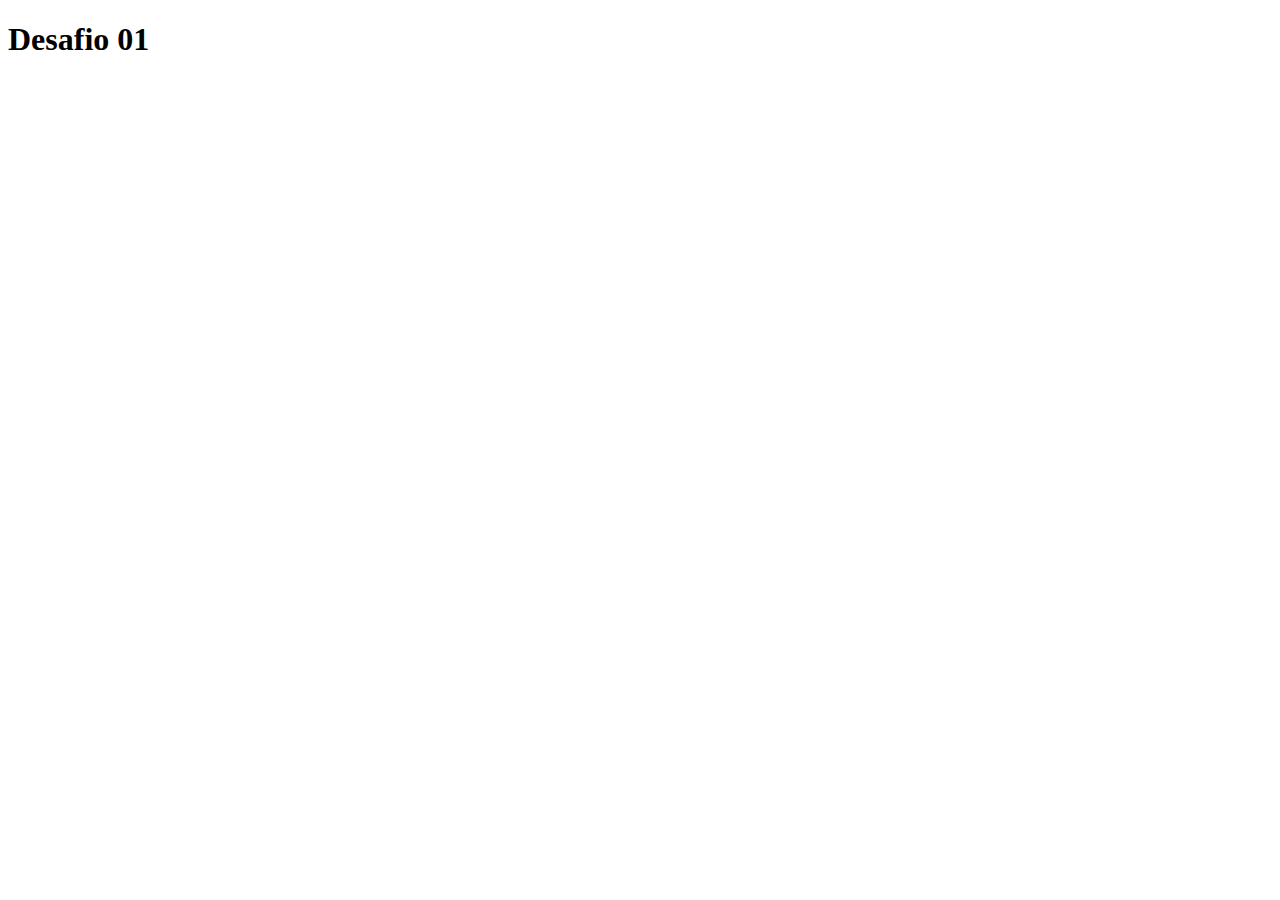
==== Desafios/Desafio 02/index.html @ d9de0037 "att desafio 02" ====
<!DOCTYPE html>
<html lang="pt-br">
<head>
    <meta charset="UTF-8">
    <meta name="viewport" content="width=device-width, initial-scale=1.0">
    <title>Desafio 01</title>
    <link rel="stylesheet" href="style.css">
</head>
<body>
    <h1>Desafio 01</h1>
    <script src="index.html"></script>
</body>
</html>
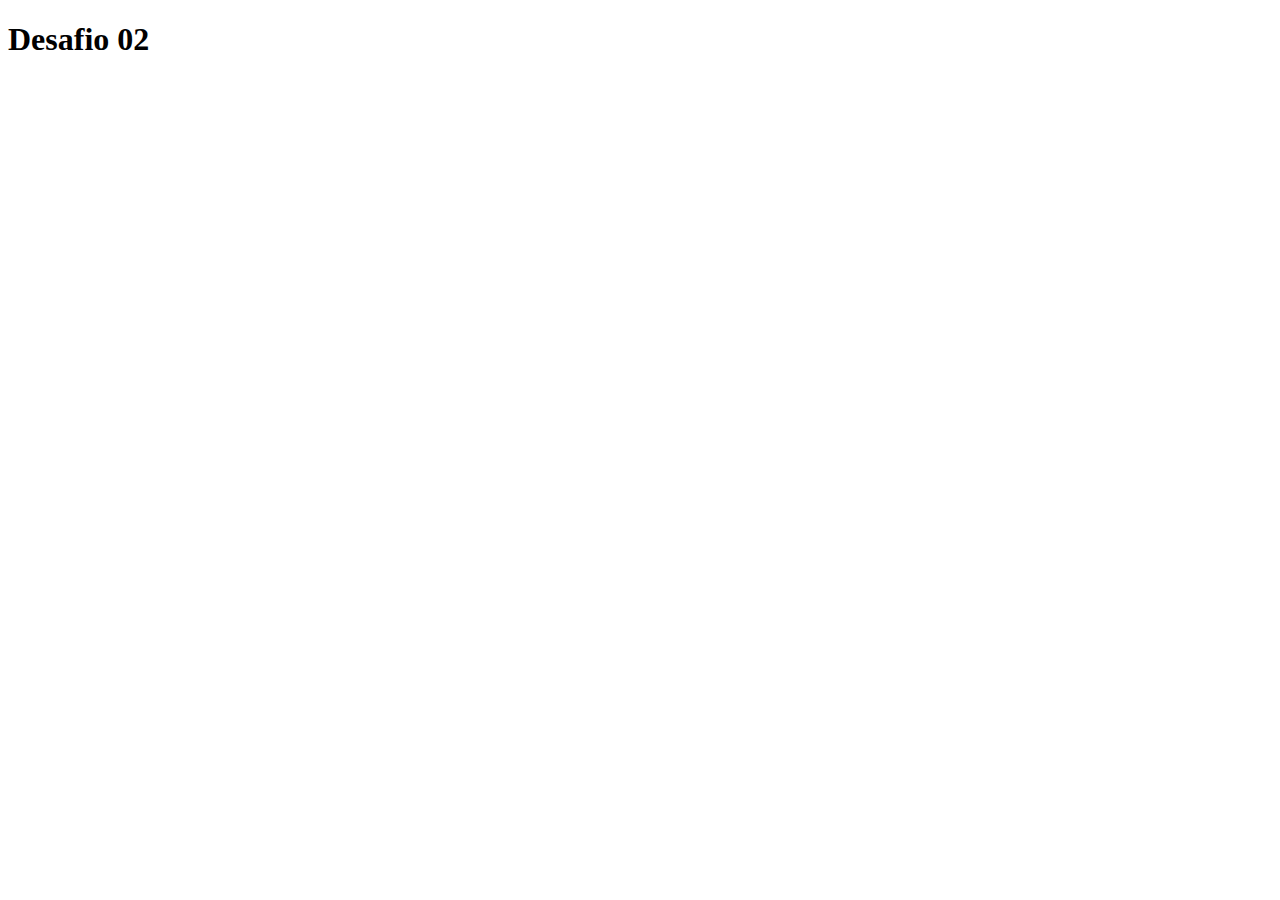
==== commit a079d2a3: "iniciando desafio 02" ====
--- a/Desafios/Desafio 02/index.html
+++ b/Desafios/Desafio 02/index.html
@@ -3,11 +3,12 @@
 <head>
     <meta charset="UTF-8">
     <meta name="viewport" content="width=device-width, initial-scale=1.0">
-    <title>Desafio 01</title>
+    <title>Desafio 02</title>
     <link rel="stylesheet" href="style.css">
 </head>
 <body>
-    <h1>Desafio 01</h1>
+    <h1>Desafio 02</h1>
+    <h2></h2>
     <script src="index.html"></script>
 </body>
 </html>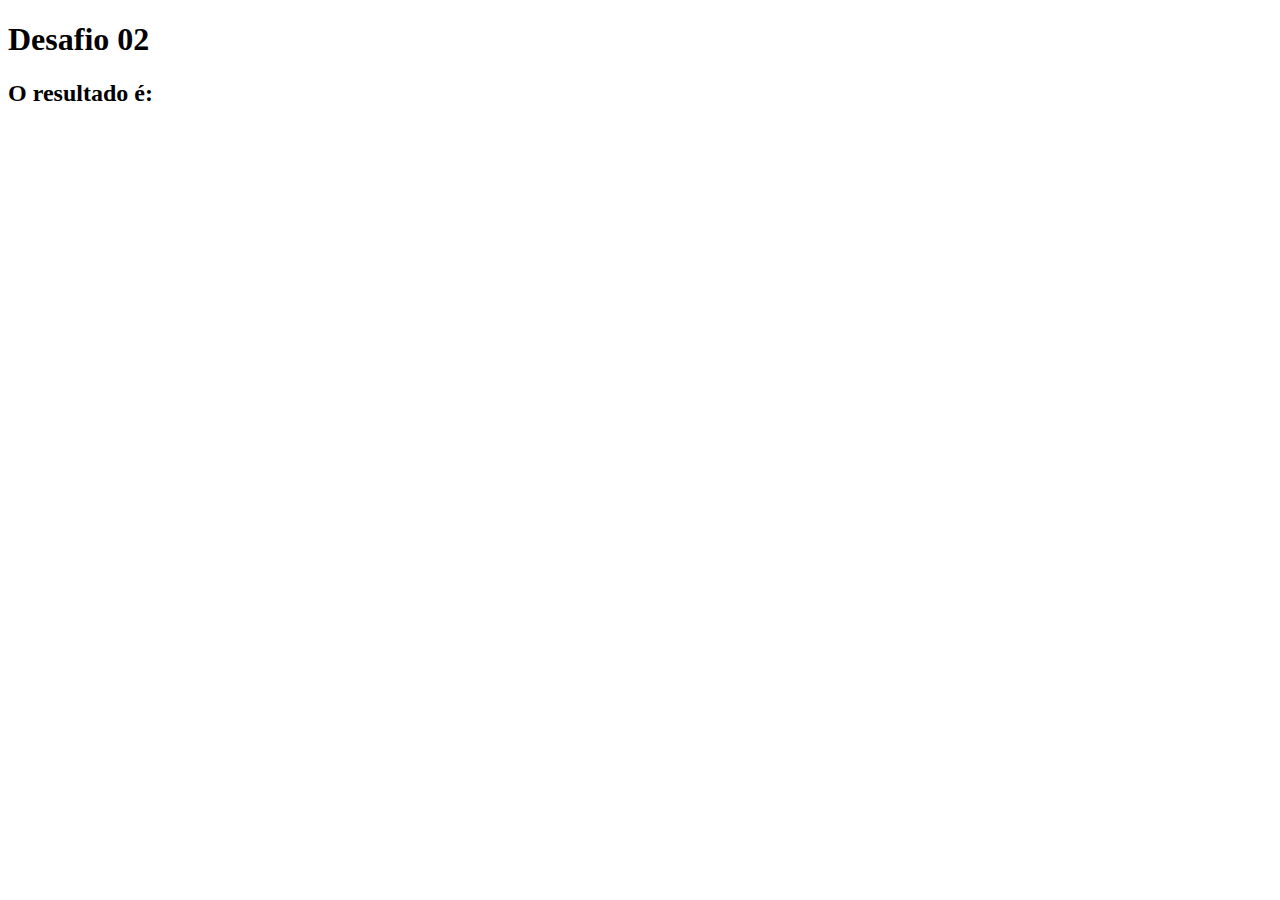
==== commit a85d5769: "js" ====
--- a/Desafios/Desafio 02/index.html
+++ b/Desafios/Desafio 02/index.html
@@ -8,7 +8,7 @@
 </head>
 <body>
     <h1>Desafio 02</h1>
-    <h2></h2>
+    <h2>O resultado é: <span id="result"></span></h2>
     <script src="index.html"></script>
 </body>
 </html>